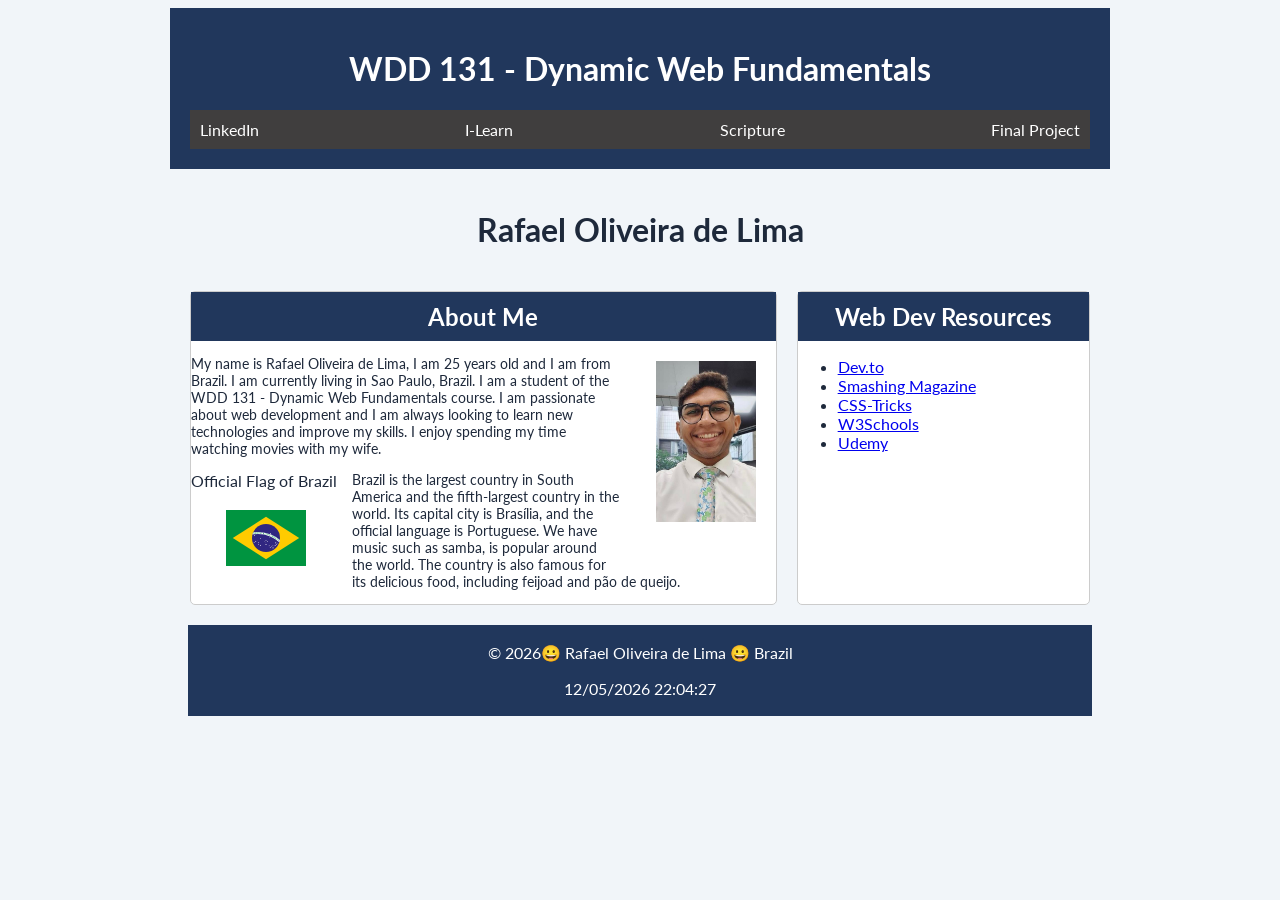
==== index.html @ 3e4f80fe "WDD 131: Dynamic Web Fundamentals" ====
<!DOCTYPE html>
<html lang="en">

<head>
    <meta charset="UTF-8">

    <meta name="viewport" content="width=device-width, initial-scale=1.0">

    <title>WDD 131 - Dynamic Web Fundamentals - Rafael</title>

    <meta name="description" content="WDD 131 -Dynamic Web Fundamentals - Rafael Oliveria de Lima">

    <meta name="author" content="Rafael">

    <link rel="preconnect" href="https://fonts.googleapis.com">
    <link rel="preconnect" href="https://fonts.gstatic.com" crossorigin>
    <link
        href="https://fonts.googleapis.com/css2?family=Lato:ital,wght@0,100;0,300;0,400;0,700;0,900;1,100;1,300;1,400;1,700;1,900&display=swap"
        rel="stylesheet">


    <link rel="stylesheet" href="styles/base.css">

    <script src="scripts/getdates.js" defer></script>


</head>

<body>
    <header>
        <h1><span id="course-title">WDD 131 - Dynamic Web Fundamentals</span></h1>

        <nav>
            <a href="#">LinkedIn</a>
            <a href="#">I-Learn</a>
            <a href="#">Scripture</a>
            <a href="#">Final Project</a>
        </nav>
    </header>

    <main>
        <h1>Rafael Oliveira de Lima</h1>

        <section class="card">
            <h2>About Me</h2>
            <img src="images/imagerafael.jpeg" alt="Rafael Oliveira de Lima">

        

            <p>My name is Rafael Oliveira de Lima, I am 25 years old and I am from Brazil. I am currently living in Sao
                Paulo, Brazil. I am a student of the WDD 131 - Dynamic Web Fundamentals course. I am passionate about
                web development and I am always looking to learn new technologies and improve my skills. I enjoy
                spending my time watching movies with my wife.</p>


                <figure class="flag-box">
                
                <figcaption>Official Flag of Brazil</figcaption>
                <img src="images/Flag_of_Brazil.svg" alt="Brazil Flag">
            </figure>


            <p>Brazil is the largest country in South America and the fifth-largest country in the world. Its capital city is Brasília, and the official language is Portuguese.
            We have music such as samba, is popular around the world. The country is also famous for its delicious food, including feijoad and pão de queijo.</p>
              

        </section>

        <section class="card">
            <h2>Web Dev Resources</h2>
            <ul>
                <li><a href="https://dev.to/">Dev.to</a></li>
                <li><a href="https://www.smashingmagazine.com/">Smashing Magazine</a></li>
                <li><a href="https://css-tricks.com/">CSS-Tricks</a></li>
                <li><a href="https://www.w3schools.com/">W3Schools</a></li>
                <li><a href="https://www.udemy.com/">Udemy</a></li>
            </ul>
        </section>

    </main>
    <footer>
        <p>&copy; <span id="currentyear"></span>😀 Rafael Oliveira de Lima 😀 Brazil</p>
        <p id="lastModified"> </p>
    </footer>
</body>

</html>
---- styles/base.css ----
body {
    background-color: #f1f5f9;
    color: #1e293b;
    font-family: Lato, sans-serif;

}

header {
    background-color: #21375c;
    color: white;
    padding: 0 20px;
    text-align: center;
}


/* my name */
h1 {
    display: flex;
    justify-content: center;
}


.card {
    background-color: white;
    border: 1px solid #ccc;
    border-radius: 5px;
    margin-top: 50px;


}

.card img {
    width: 100px;
    height: auto;
    margin: 0 0 15px 15px;
    padding: 20px;
    float: right;

}

.flag-box img {
    float: none;
    width: 80px;
    
}

.flag-box {
    float: left;
    margin: 0 15px 0 0;
    

}

.card p {
    font-size: 14px;
}

h2 {
    background-color: #21375c;
    color: white;
    padding: 10px;
    margin: 0 auto;
    display: flex;
    justify-content: center;
}


main {
    max-width: 900px;
    margin: 30px auto;


    /* Grid properties */
    display: grid;
    grid-template-columns: 2fr 1fr;
    gap: 20px;
}




main>h1 {
    grid-column: 1 / 3;
}

.card {
    margin-top: 0;
}


#course-title {
    display: block;
}



nav {
    display: flex;
    justify-content: space-between;
    background-color: rgb(64, 62, 62);
    padding: 10px;
}

nav a {
    color: white;
    display: flex;
    text-decoration: none;
}

nav a:hover {
    color: #43a1df;
    text-decoration: underline;
}



main {
    max-width: 900px;
    margin: 0 auto;
}



header,
main,
footer {
    max-width: 900px;
    margin: 0 auto;
    padding: 20px;

}

footer {
    background-color: #21375c;
    color: white;
    text-align: center;
    padding: 2px;
}
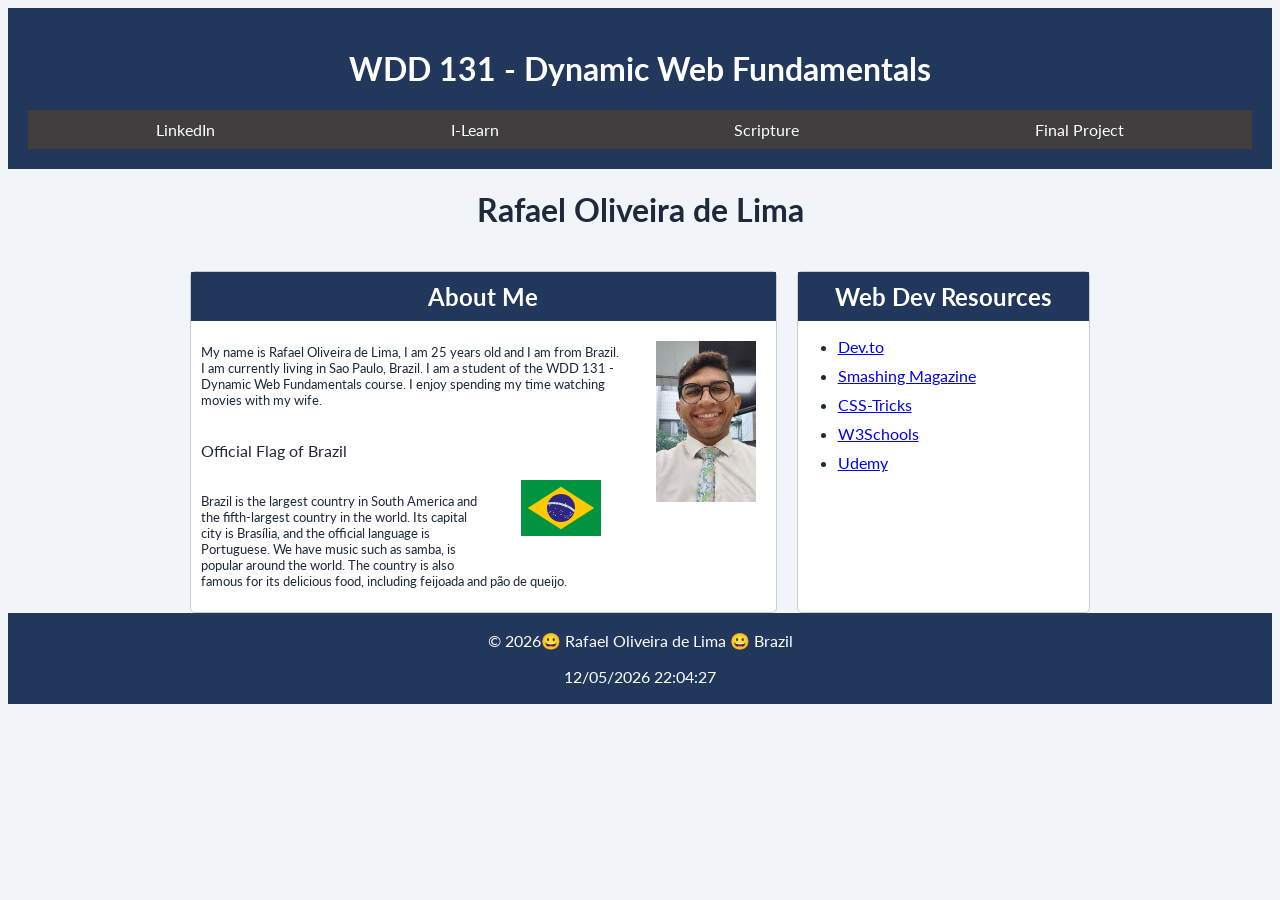
==== commit 28d3f4f0: "W01 Assignment: Home Page" ====
--- a/index.html
+++ b/index.html
@@ -23,6 +23,7 @@
 
     <script src="scripts/getdates.js" defer></script>
 
+    
 
 </head>
 
@@ -31,10 +32,18 @@
         <h1><span id="course-title">WDD 131 - Dynamic Web Fundamentals</span></h1>
 
         <nav>
-            <a href="#">LinkedIn</a>
-            <a href="#">I-Learn</a>
-            <a href="#">Scripture</a>
-            <a href="#">Final Project</a>
+            
+
+            <a href="https://www.linkedin.com/in/rafael-lima-web/">LinkedIn</a>
+
+            <a href="https://byupw.instructure.com/.
+">I-Learn</a>
+             
+<a href="https://www.churchofjesuschrist.org/study/scriptures/bofm/mosiah/2?lang=eng">Scripture</a>
+
+            <a href="https://byupw.instructure.com/courses/202020/pages/final-project?module_item_id=2269056">Final Project</a>
+
+
         </nav>
     </header>
 
@@ -47,9 +56,8 @@
 
         
 
-            <p>My name is Rafael Oliveira de Lima, I am 25 years old and I am from Brazil. I am currently living in Sao
-                Paulo, Brazil. I am a student of the WDD 131 - Dynamic Web Fundamentals course. I am passionate about
-                web development and I am always looking to learn new technologies and improve my skills. I enjoy
+            <p>My name is Rafael Oliveira de Lima, I am 25 years old   and I am from Brazil. I am currently living in Sao
+                Paulo, Brazil. I am a student of the WDD 131 - Dynamic Web Fundamentals course. I enjoy
                 spending my time watching movies with my wife.</p>
 
 
@@ -61,7 +69,7 @@
 
 
             <p>Brazil is the largest country in South America and the fifth-largest country in the world. Its capital city is Brasília, and the official language is Portuguese.
-            We have music such as samba, is popular around the world. The country is also famous for its delicious food, including feijoad and pão de queijo.</p>
+            We have music such as samba, is popular around the world. The country is also famous for its delicious food, including feijoada and pão de queijo.</p>
               
 
         </section>
--- a/styles/base.css
+++ b/styles/base.css
@@ -25,6 +25,7 @@
     border: 1px solid #ccc;
     border-radius: 5px;
     margin-top: 50px;
+    
 
 
 }
@@ -38,21 +39,27 @@
 
 }
 
+li{
+    margin-bottom: 10px;
+}
+
 .flag-box img {
-    float: none;
+    float: right;
     width: 80px;
-    
+
 }
 
 .flag-box {
-    float: left;
+    float: none;
     margin: 0 15px 0 0;
-    
+    padding: 10px;
+
 
 }
 
 .card p {
-    font-size: 14px;
+    font-size: 13px;
+    padding: 10px;
 }
 
 h2 {
@@ -96,7 +103,7 @@
 
 nav {
     display: flex;
-    justify-content: space-between;
+    justify-content: space-around;
     background-color: rgb(64, 62, 62);
     padding: 10px;
 }
@@ -122,9 +129,9 @@
 
 
 header,
-main,
+
 footer {
-    max-width: 900px;
+    max-width: 2000px;
     margin: 0 auto;
     padding: 20px;
 
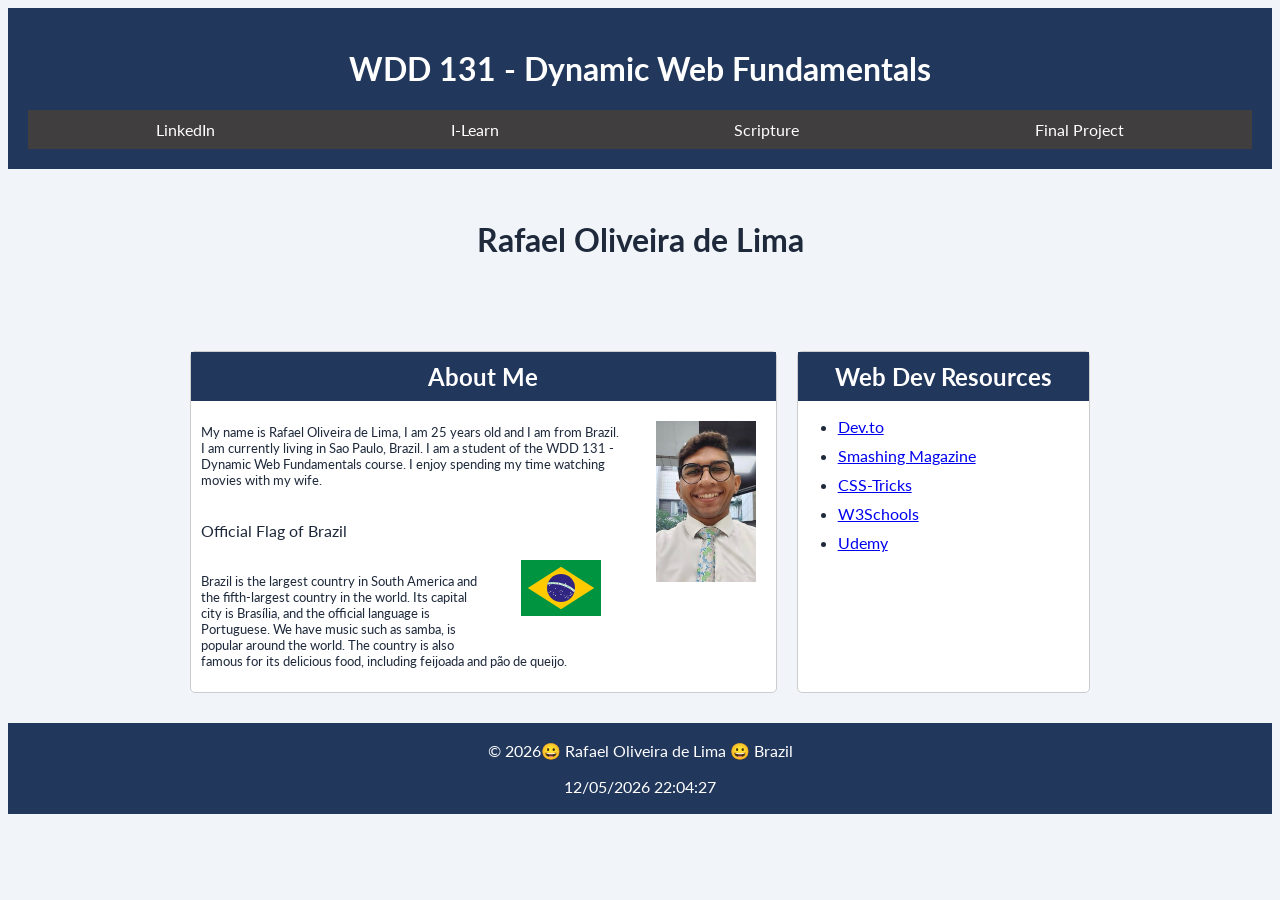
==== commit 36715570: "W01 Assignment: Home Page" ====
--- a/index.html
+++ b/index.html
@@ -10,7 +10,7 @@
 
     <meta name="description" content="WDD 131 -Dynamic Web Fundamentals - Rafael Oliveria de Lima">
 
-    <meta name="author" content="Rafael">
+    <meta name="author" content="Rafael Oliveria de Lima">
 
     <link rel="preconnect" href="https://fonts.googleapis.com">
     <link rel="preconnect" href="https://fonts.gstatic.com" crossorigin>
--- a/styles/base.css
+++ b/styles/base.css
@@ -13,22 +13,11 @@
 }
 
 
-/* my name */
-h1 {
-    display: flex;
-    justify-content: center;
-}
-
-
-.card {
-    background-color: white;
+   .card{background-color: white;
     border: 1px solid #ccc;
     border-radius: 5px;
     margin-top: 50px;
-    
-
-
-}
+   }
 
 .card img {
     width: 100px;
@@ -37,9 +26,11 @@
     padding: 20px;
     float: right;
 
+   
+
 }
 
-li{
+li {
     margin-bottom: 10px;
 }
 
@@ -81,6 +72,9 @@
     display: grid;
     grid-template-columns: 2fr 1fr;
     gap: 20px;
+
+
+
 }
 
 
@@ -88,11 +82,12 @@
 
 main>h1 {
     grid-column: 1 / 3;
+    display: flex;
+    justify-content: center;
 }
 
-.card {
-    margin-top: 0;
-}
+
+
 
 
 #course-title {
@@ -121,12 +116,6 @@
 
 
 
-main {
-    max-width: 900px;
-    margin: 0 auto;
-}
-
-
 
 header,
 
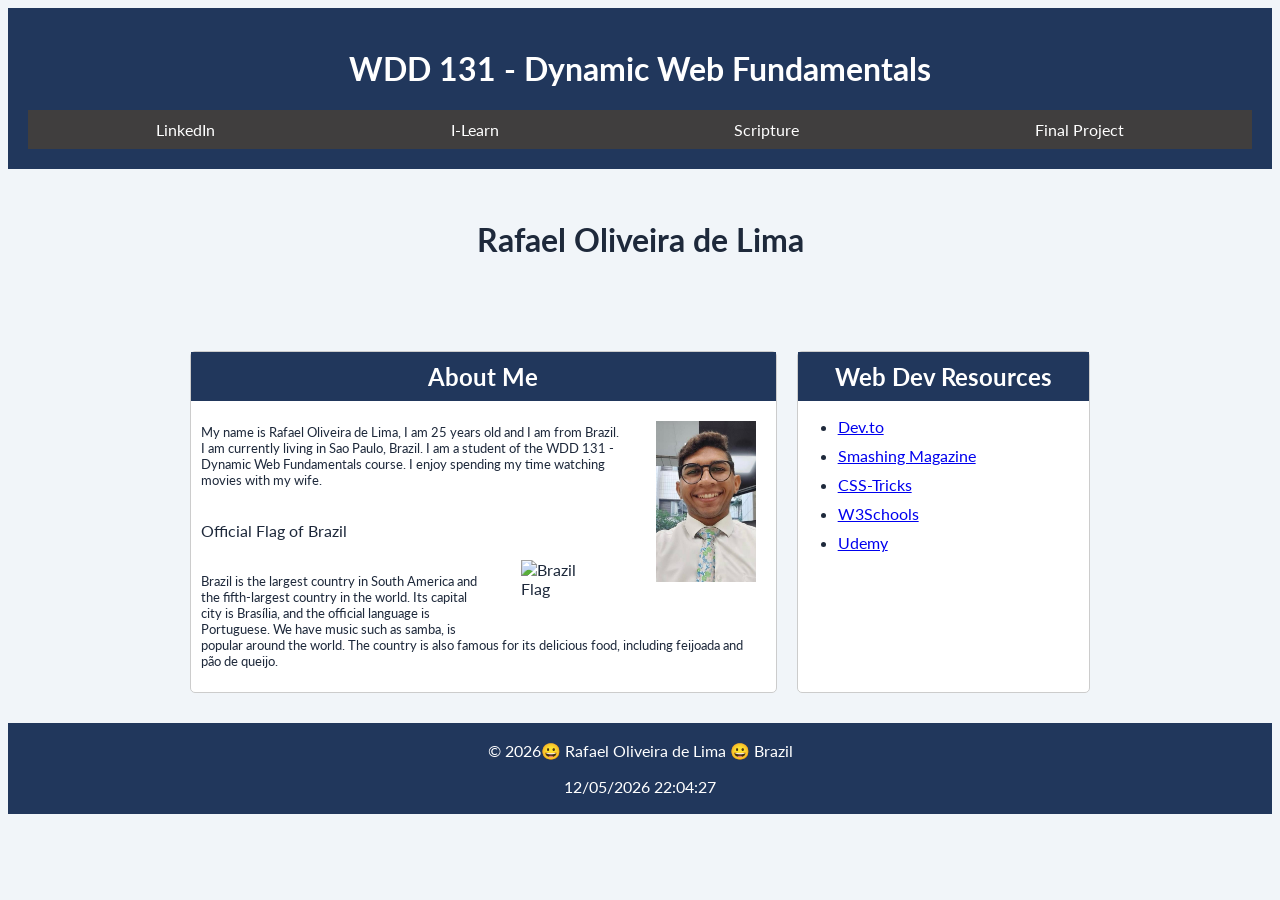
==== commit f13be898: "W01 Assignment: Home Page" ====
--- a/index.html
+++ b/index.html
@@ -64,7 +64,7 @@
                 <figure class="flag-box">
                 
                 <figcaption>Official Flag of Brazil</figcaption>
-                <img src="images/Flag_of_Brazil.svg" alt="Brazil Flag">
+                <img src="images/flag_of_brazil.svg" alt="Brazil Flag">
             </figure>
 
 
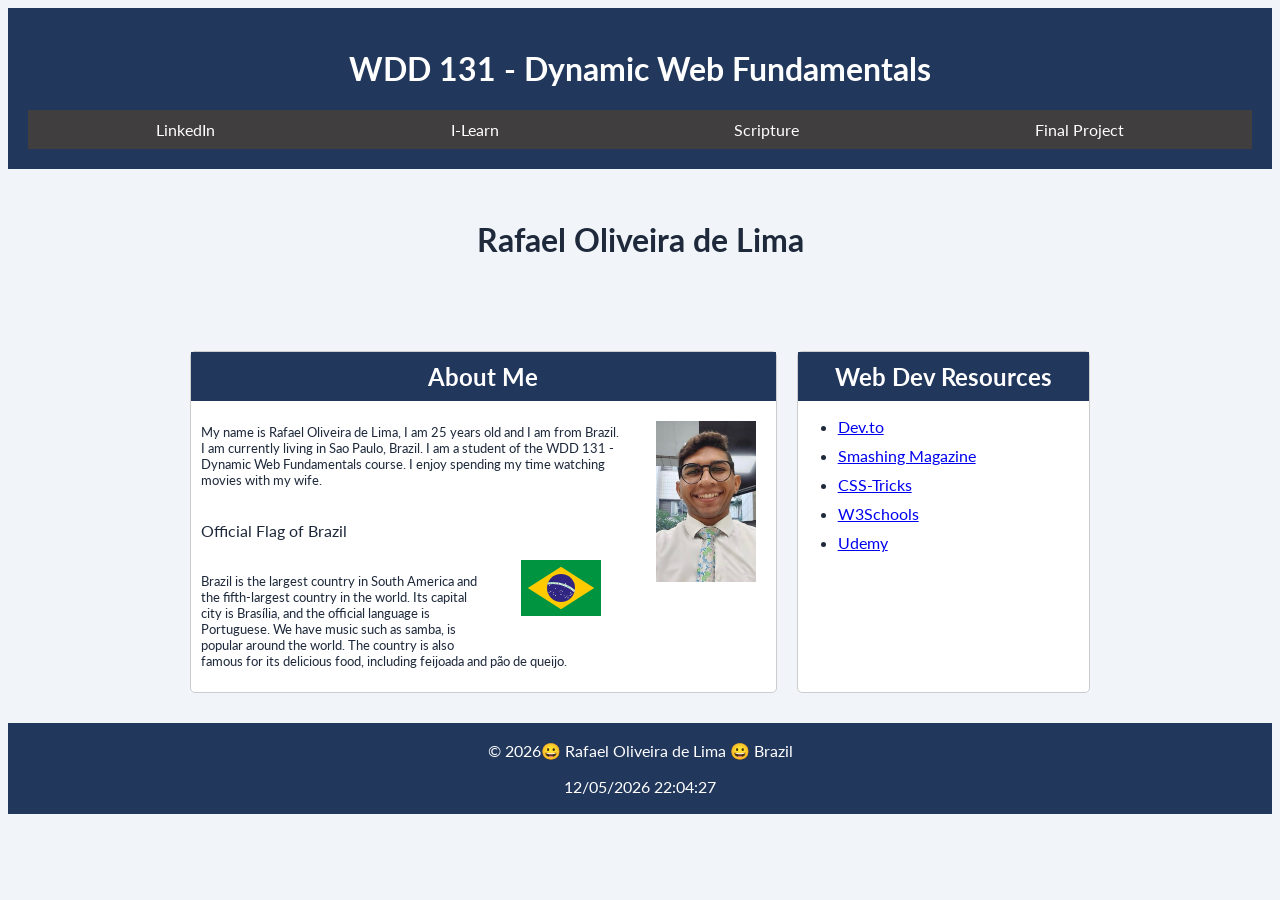
==== commit 7ca0e56d: "W01 Assignment: Home Page" ====
--- a/index.html
+++ b/index.html
@@ -64,7 +64,7 @@
                 <figure class="flag-box">
                 
                 <figcaption>Official Flag of Brazil</figcaption>
-                <img src="images/flag_of_brazil.svg" alt="Brazil Flag">
+                <img src="images/flagofrazil.svg" alt="Brazil Flag">
             </figure>
 
 
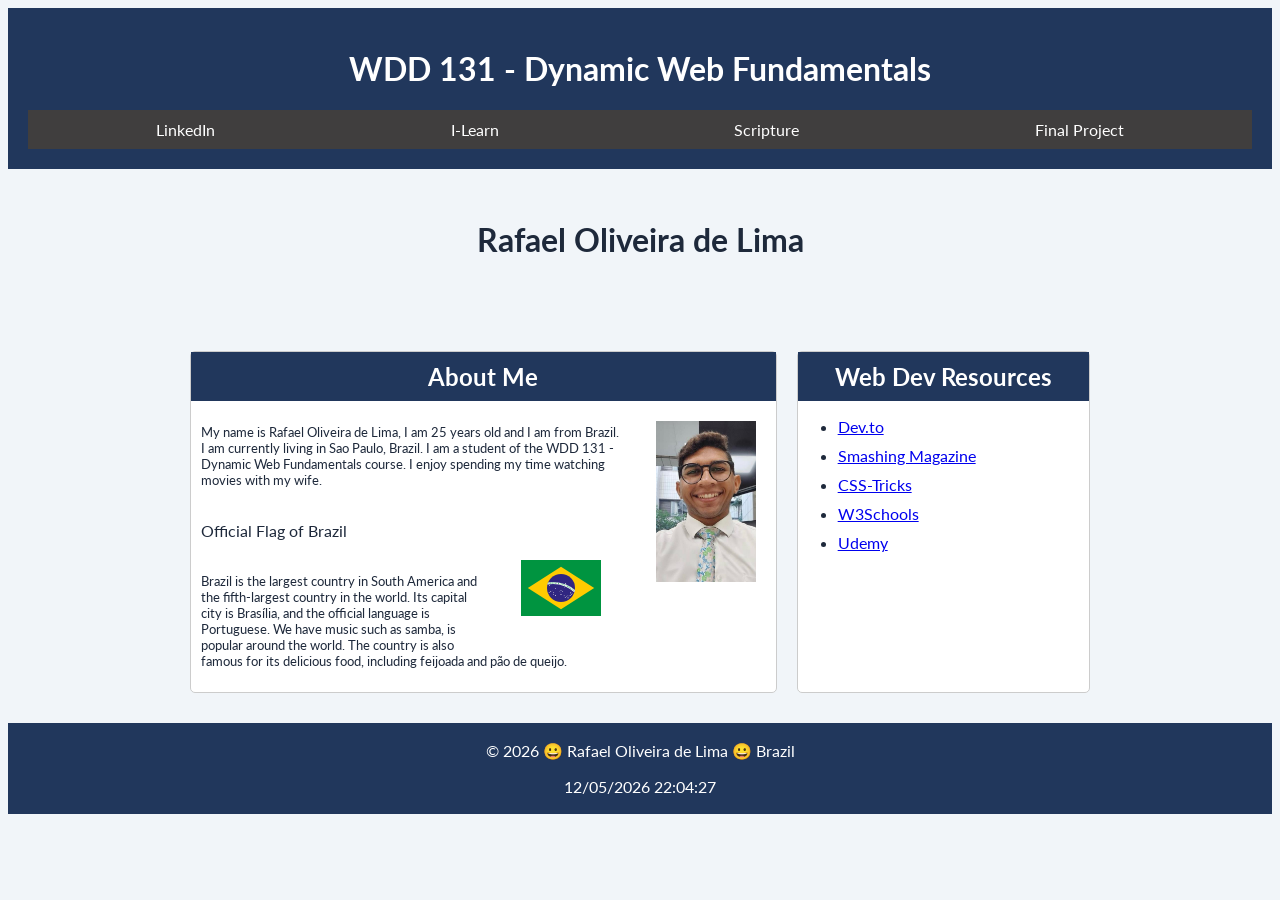
==== commit 887e37a8: "Home page" ====
--- a/index.html
+++ b/index.html
@@ -3,47 +3,28 @@
 
 <head>
     <meta charset="UTF-8">
-
     <meta name="viewport" content="width=device-width, initial-scale=1.0">
-
     <title>WDD 131 - Dynamic Web Fundamentals - Rafael</title>
-
-    <meta name="description" content="WDD 131 -Dynamic Web Fundamentals - Rafael Oliveria de Lima">
-
-    <meta name="author" content="Rafael Oliveria de Lima">
+    <meta name="description" content="WDD 131 - Dynamic Web Fundamentals - Rafael Oliveira de Lima">
+    <meta name="author" content="Rafael Oliveira de Lima">
 
     <link rel="preconnect" href="https://fonts.googleapis.com">
     <link rel="preconnect" href="https://fonts.gstatic.com" crossorigin>
     <link
         href="https://fonts.googleapis.com/css2?family=Lato:ital,wght@0,100;0,300;0,400;0,700;0,900;1,100;1,300;1,400;1,700;1,900&display=swap"
         rel="stylesheet">
-
-
     <link rel="stylesheet" href="styles/base.css">
-
     <script src="scripts/getdates.js" defer></script>
-
-    
-
 </head>
 
 <body>
     <header>
         <h1><span id="course-title">WDD 131 - Dynamic Web Fundamentals</span></h1>
-
         <nav>
-            
-
             <a href="https://www.linkedin.com/in/rafael-lima-web/">LinkedIn</a>
-
-            <a href="https://byupw.instructure.com/.
-">I-Learn</a>
-             
-<a href="https://www.churchofjesuschrist.org/study/scriptures/bofm/mosiah/2?lang=eng">Scripture</a>
-
+            <a href="https://byupw.instructure.com/">I-Learn</a>
+            <a href="https://www.churchofjesuschrist.org/study/scriptures/bofm/mosiah/2?lang=eng">Scripture</a>
             <a href="https://byupw.instructure.com/courses/202020/pages/final-project?module_item_id=2269056">Final Project</a>
-
-
         </nav>
     </header>
 
@@ -54,24 +35,19 @@
             <h2>About Me</h2>
             <img src="images/imagerafael.jpeg" alt="Rafael Oliveira de Lima">
 
-        
+            <p>My name is Rafael Oliveira de Lima, I am 25 years old and I am from Brazil. I am currently living in Sao
+                Paulo, Brazil. I am a student of the WDD 131 - Dynamic Web Fundamentals course. I enjoy spending my
+                time watching movies with my wife.</p>
 
-            <p>My name is Rafael Oliveira de Lima, I am 25 years old   and I am from Brazil. I am currently living in Sao
-                Paulo, Brazil. I am a student of the WDD 131 - Dynamic Web Fundamentals course. I enjoy
-                spending my time watching movies with my wife.</p>
-
-
-                <figure class="flag-box">
-                
+            <figure class="flag-box">
                 <figcaption>Official Flag of Brazil</figcaption>
                 <img src="images/flagofrazil.svg" alt="Brazil Flag">
             </figure>
 
-
-            <p>Brazil is the largest country in South America and the fifth-largest country in the world. Its capital city is Brasília, and the official language is Portuguese.
-            We have music such as samba, is popular around the world. The country is also famous for its delicious food, including feijoada and pão de queijo.</p>
-              
-
+            <p>Brazil is the largest country in South America and the fifth-largest country in the world. Its capital
+                city is Brasília, and the official language is Portuguese. We have music such as samba, is popular
+                around the world. The country is also famous for its delicious food, including feijoada and pão de
+                queijo.</p>
         </section>
 
         <section class="card">
@@ -84,12 +60,12 @@
                 <li><a href="https://www.udemy.com/">Udemy</a></li>
             </ul>
         </section>
+    </main>
 
-    </main>
     <footer>
-        <p>&copy; <span id="currentyear"></span>😀 Rafael Oliveira de Lima 😀 Brazil</p>
-        <p id="lastModified"> </p>
+        <p>&copy; <span id="currentyear"></span> 😀 Rafael Oliveira de Lima 😀 Brazil</p>
+        <p id="lastModified"></p>
     </footer>
 </body>
 
-</html>+</html>
--- a/styles/base.css
+++ b/styles/base.css
@@ -80,7 +80,7 @@
 
 
 
-main>h1 {
+main h1 {
     grid-column: 1 / 3;
     display: flex;
     justify-content: center;
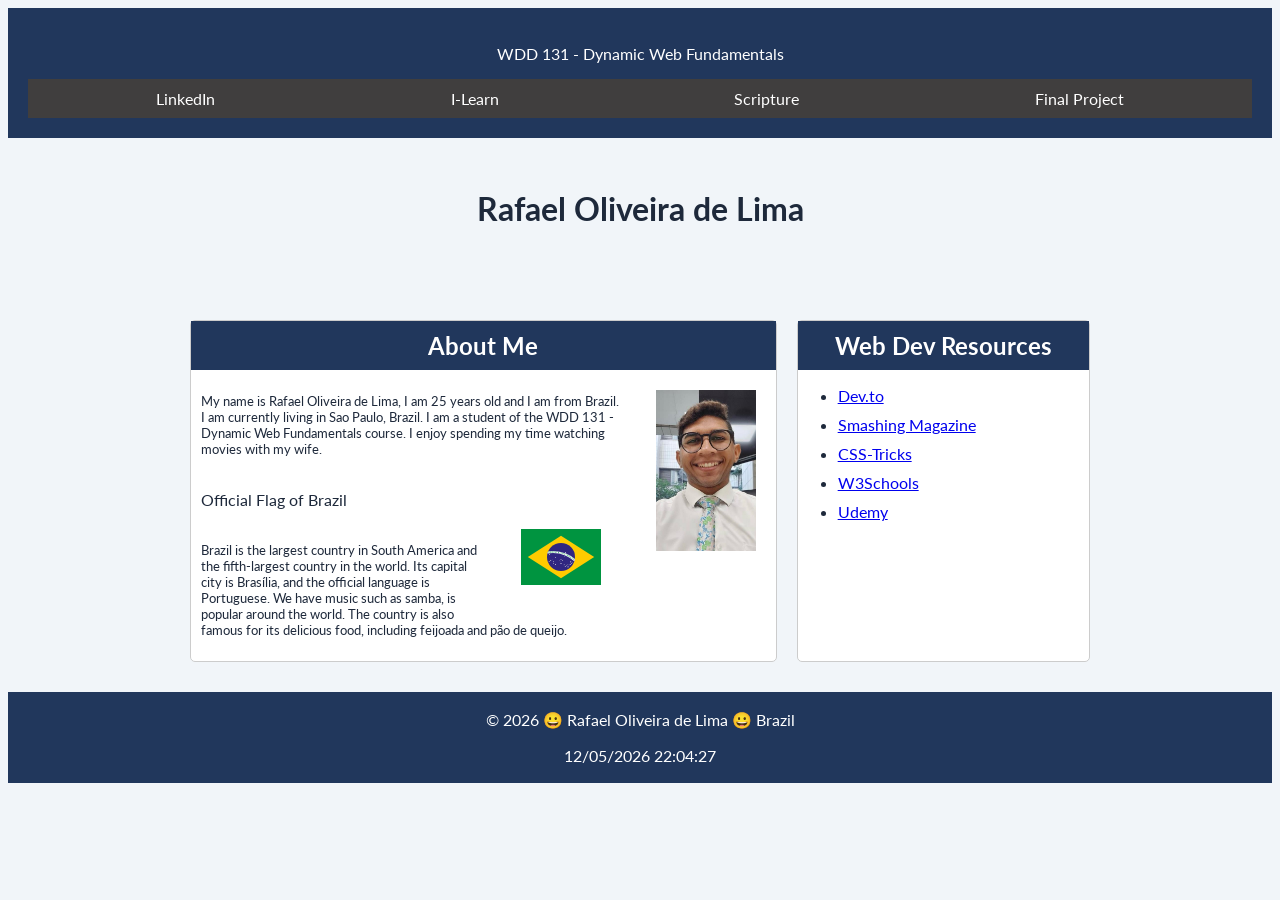
==== commit 00bee8bd: "home page" ====
--- a/index.html
+++ b/index.html
@@ -19,7 +19,7 @@
 
 <body>
     <header>
-        <h1><span id="course-title">WDD 131 - Dynamic Web Fundamentals</span></h1>
+        <p><span id="course-title">WDD 131 - Dynamic Web Fundamentals</span></p>
         <nav>
             <a href="https://www.linkedin.com/in/rafael-lima-web/">LinkedIn</a>
             <a href="https://byupw.instructure.com/">I-Learn</a>
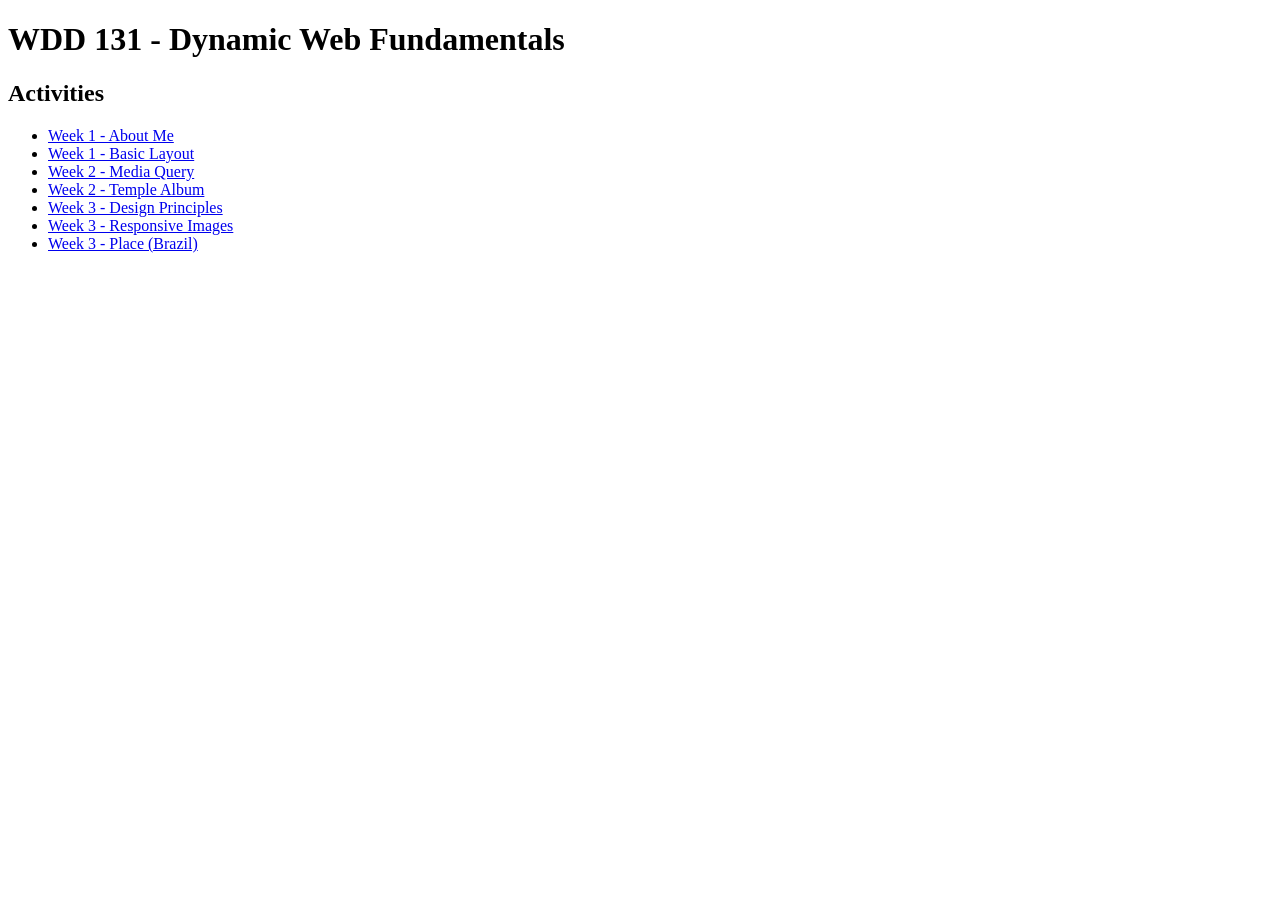
==== commit e2f9d93e: "W04 Project: Website Subject" ====
--- a/index.html
+++ b/index.html
@@ -1,71 +1,26 @@
 <!DOCTYPE html>
 <html lang="en">
-
 <head>
     <meta charset="UTF-8">
     <meta name="viewport" content="width=device-width, initial-scale=1.0">
-    <title>WDD 131 - Dynamic Web Fundamentals - Rafael</title>
-    <meta name="description" content="WDD 131 - Dynamic Web Fundamentals - Rafael Oliveira de Lima">
-    <meta name="author" content="Rafael Oliveira de Lima">
-
-    <link rel="preconnect" href="https://fonts.googleapis.com">
-    <link rel="preconnect" href="https://fonts.gstatic.com" crossorigin>
-    <link
-        href="https://fonts.googleapis.com/css2?family=Lato:ital,wght@0,100;0,300;0,400;0,700;0,900;1,100;1,300;1,400;1,700;1,900&display=swap"
-        rel="stylesheet">
-    <link rel="stylesheet" href="styles/base.css">
-    <script src="scripts/getdates.js" defer></script>
+    <title>WDD 131 - Rafael Oliveira de Lima</title>
+    <meta name="description" content="WDD 131 weekly assignments by Rafael Oliveira de Lima">
 </head>
-
 <body>
     <header>
-        <p><span id="course-title">WDD 131 - Dynamic Web Fundamentals</span></p>
-        <nav>
-            <a href="https://www.linkedin.com/in/rafael-lima-web/">LinkedIn</a>
-            <a href="https://byupw.instructure.com/">I-Learn</a>
-            <a href="https://www.churchofjesuschrist.org/study/scriptures/bofm/mosiah/2?lang=eng">Scripture</a>
-            <a href="https://byupw.instructure.com/courses/202020/pages/final-project?module_item_id=2269056">Final Project</a>
-        </nav>
+        <h1>WDD 131 - Dynamic Web Fundamentals</h1>
     </header>
-
     <main>
-        <h1>Rafael Oliveira de Lima</h1>
-
-        <section class="card">
-            <h2>About Me</h2>
-            <img src="images/imagerafael.jpeg" alt="Rafael Oliveira de Lima">
-
-            <p>My name is Rafael Oliveira de Lima, I am 25 years old and I am from Brazil. I am currently living in Sao
-                Paulo, Brazil. I am a student of the WDD 131 - Dynamic Web Fundamentals course. I enjoy spending my
-                time watching movies with my wife.</p>
-
-            <figure class="flag-box">
-                <figcaption>Official Flag of Brazil</figcaption>
-                <img src="images/flagofrazil.svg" alt="Brazil Flag">
-            </figure>
-
-            <p>Brazil is the largest country in South America and the fifth-largest country in the world. Its capital
-                city is Brasília, and the official language is Portuguese. We have music such as samba, is popular
-                around the world. The country is also famous for its delicious food, including feijoada and pão de
-                queijo.</p>
-        </section>
-
-        <section class="card">
-            <h2>Web Dev Resources</h2>
-            <ul>
-                <li><a href="https://dev.to/">Dev.to</a></li>
-                <li><a href="https://www.smashingmagazine.com/">Smashing Magazine</a></li>
-                <li><a href="https://css-tricks.com/">CSS-Tricks</a></li>
-                <li><a href="https://www.w3schools.com/">W3Schools</a></li>
-                <li><a href="https://www.udemy.com/">Udemy</a></li>
-            </ul>
-        </section>
+        <h2>Activities</h2>
+        <ul>
+            <li><a href="week01/index.html">Week 1 - About Me</a></li>
+            <li><a href="week01/basic-layout.html">Week 1 - Basic Layout</a></li>
+            <li><a href="week 2/media-query.html">Week 2 - Media Query</a></li>
+            <li><a href="week 2/temples.html">Week 2 - Temple Album</a></li>
+            <li><a href="week 3/design.html">Week 3 - Design Principles</a></li>
+            <li><a href="week 3/responsive-images.html">Week 3 - Responsive Images</a></li>
+            <li><a href="week 3/place.html">Week 3 - Place (Brazil)</a></li>
+        </ul>
     </main>
-
-    <footer>
-        <p>&copy; <span id="currentyear"></span> 😀 Rafael Oliveira de Lima 😀 Brazil</p>
-        <p id="lastModified"></p>
-    </footer>
 </body>
-
 </html>
